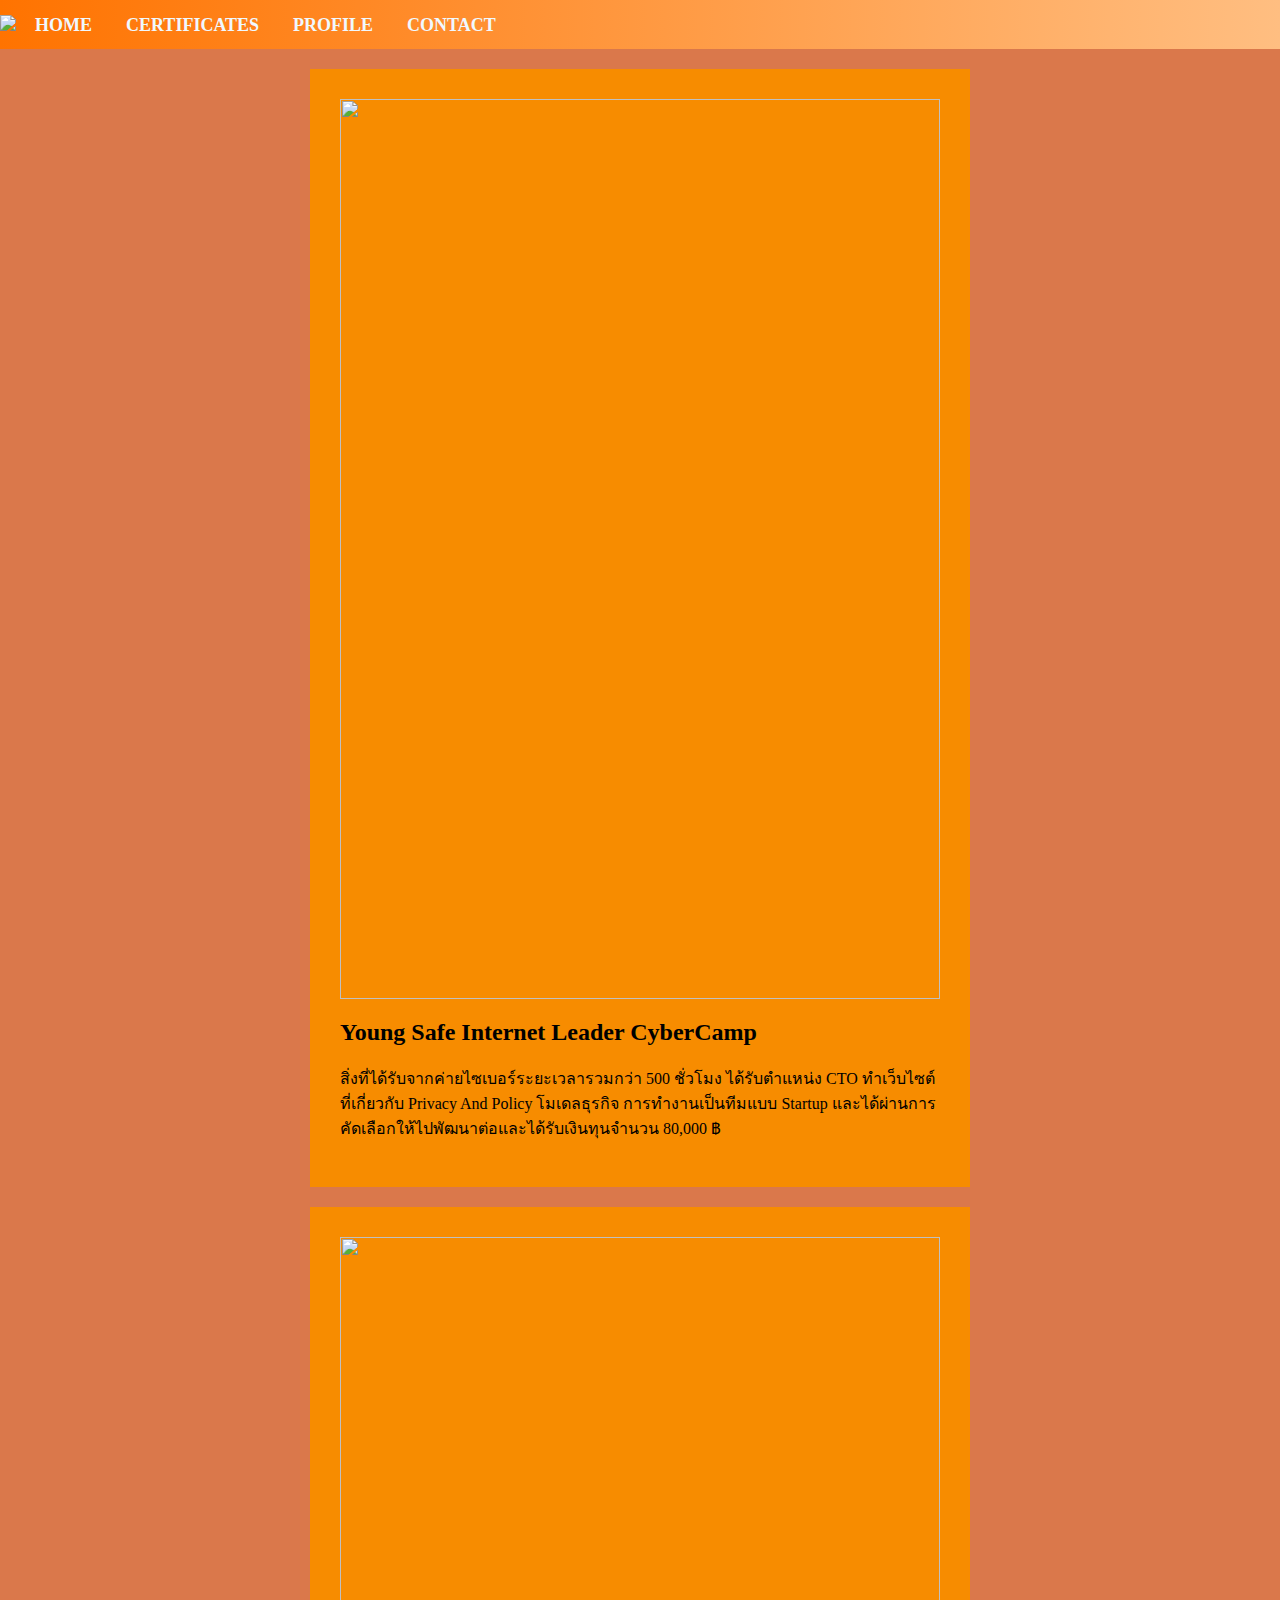
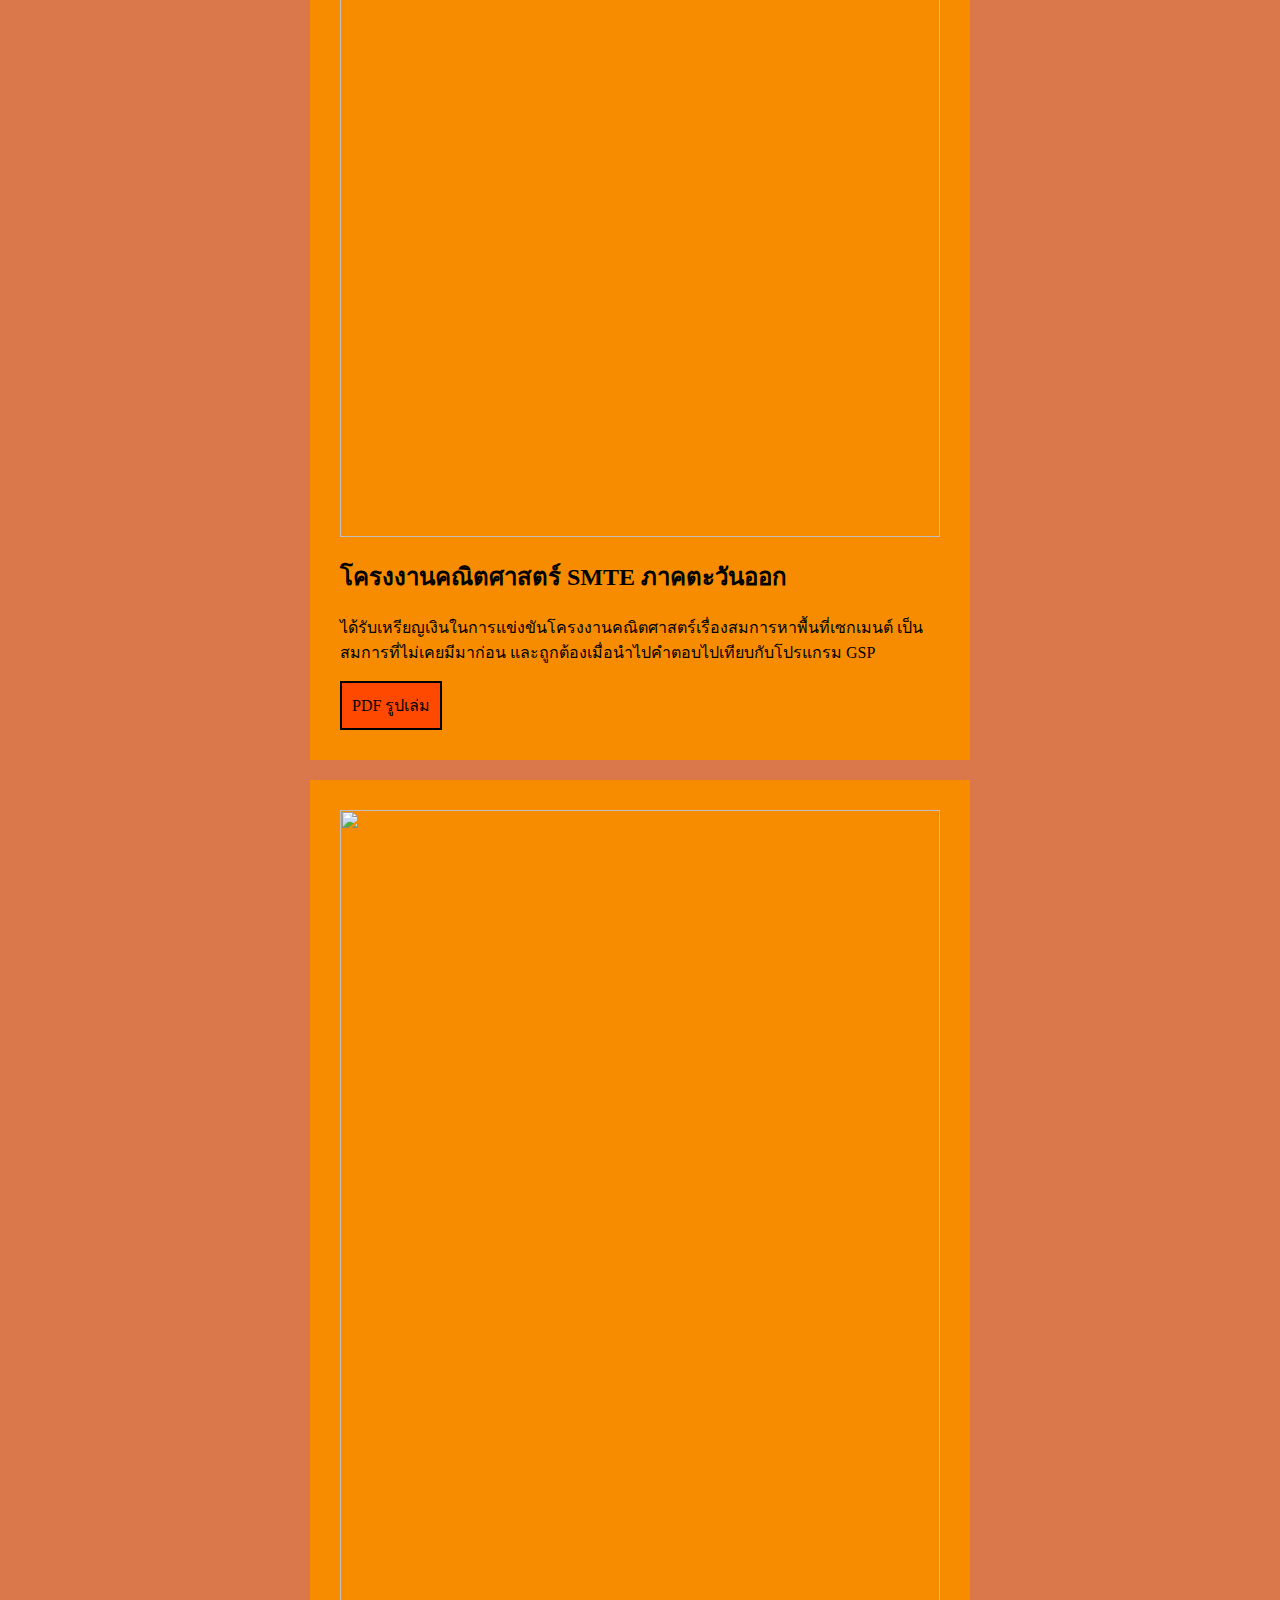
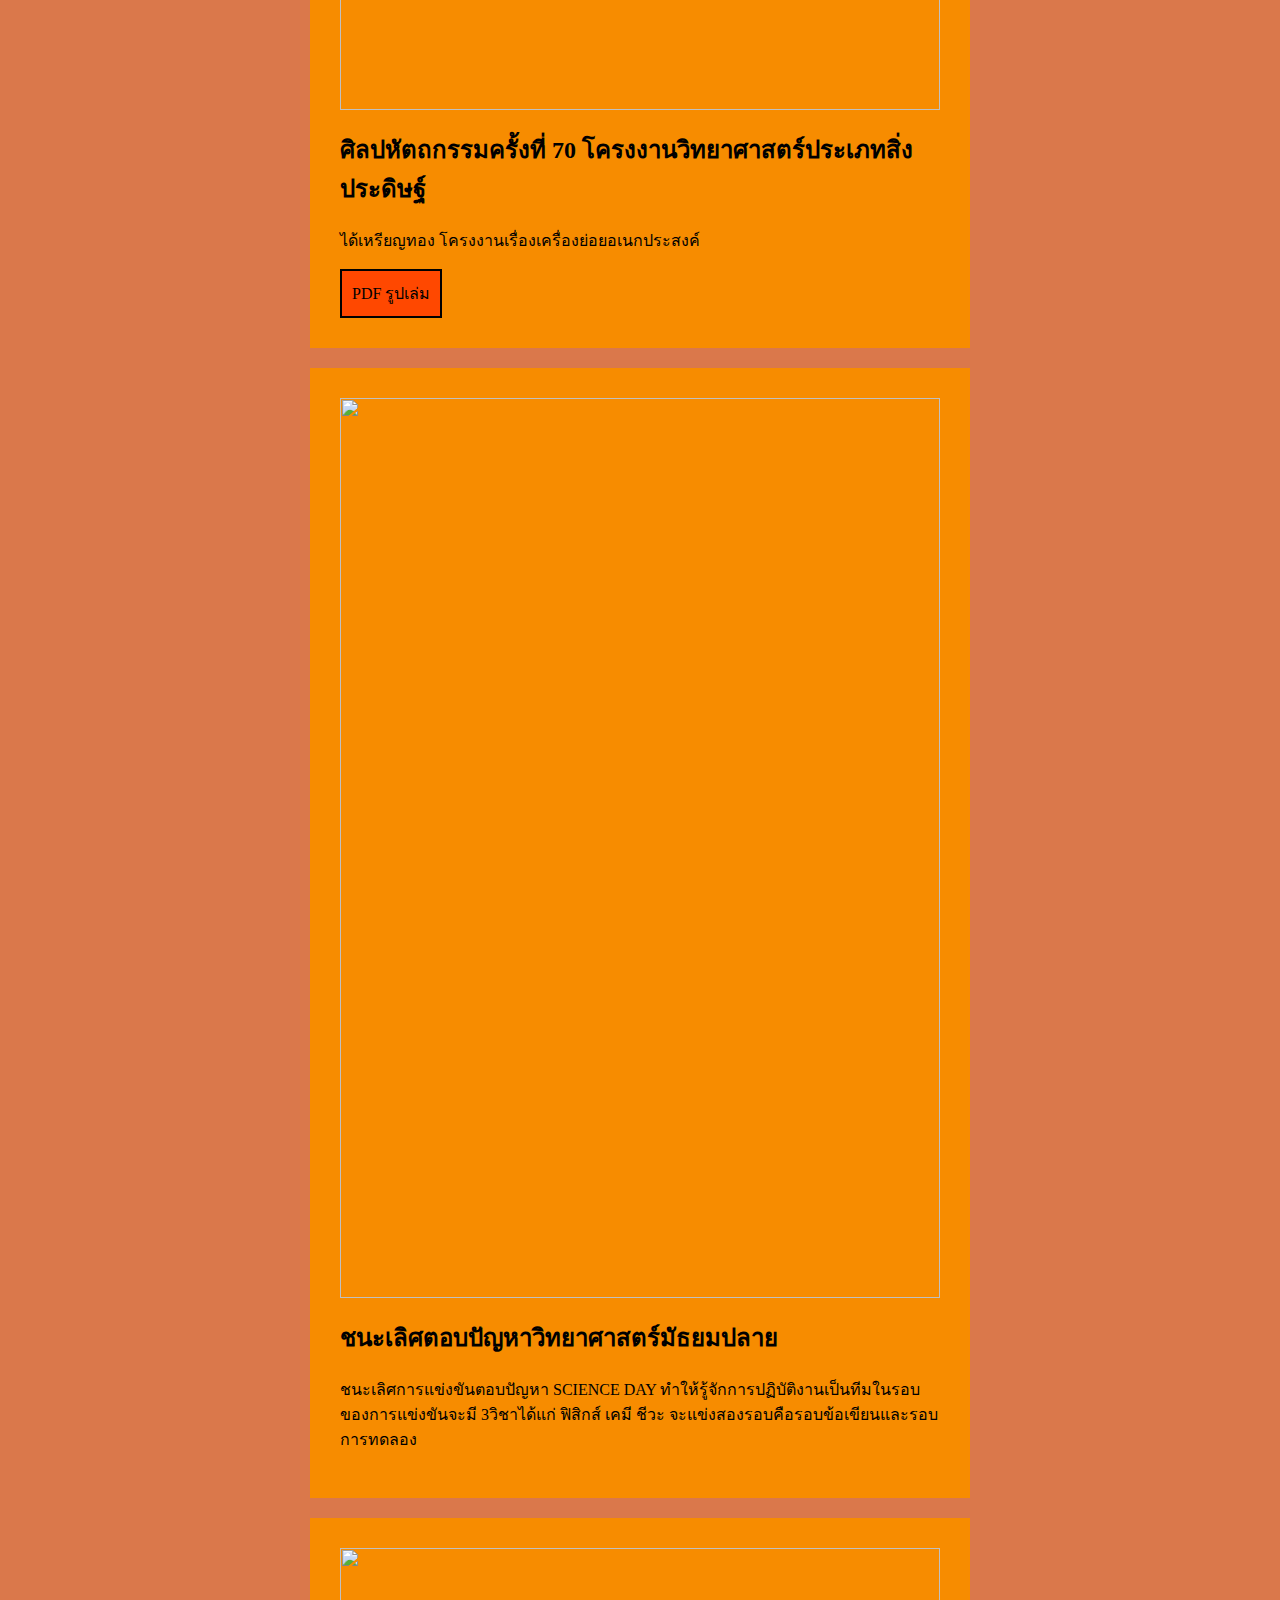
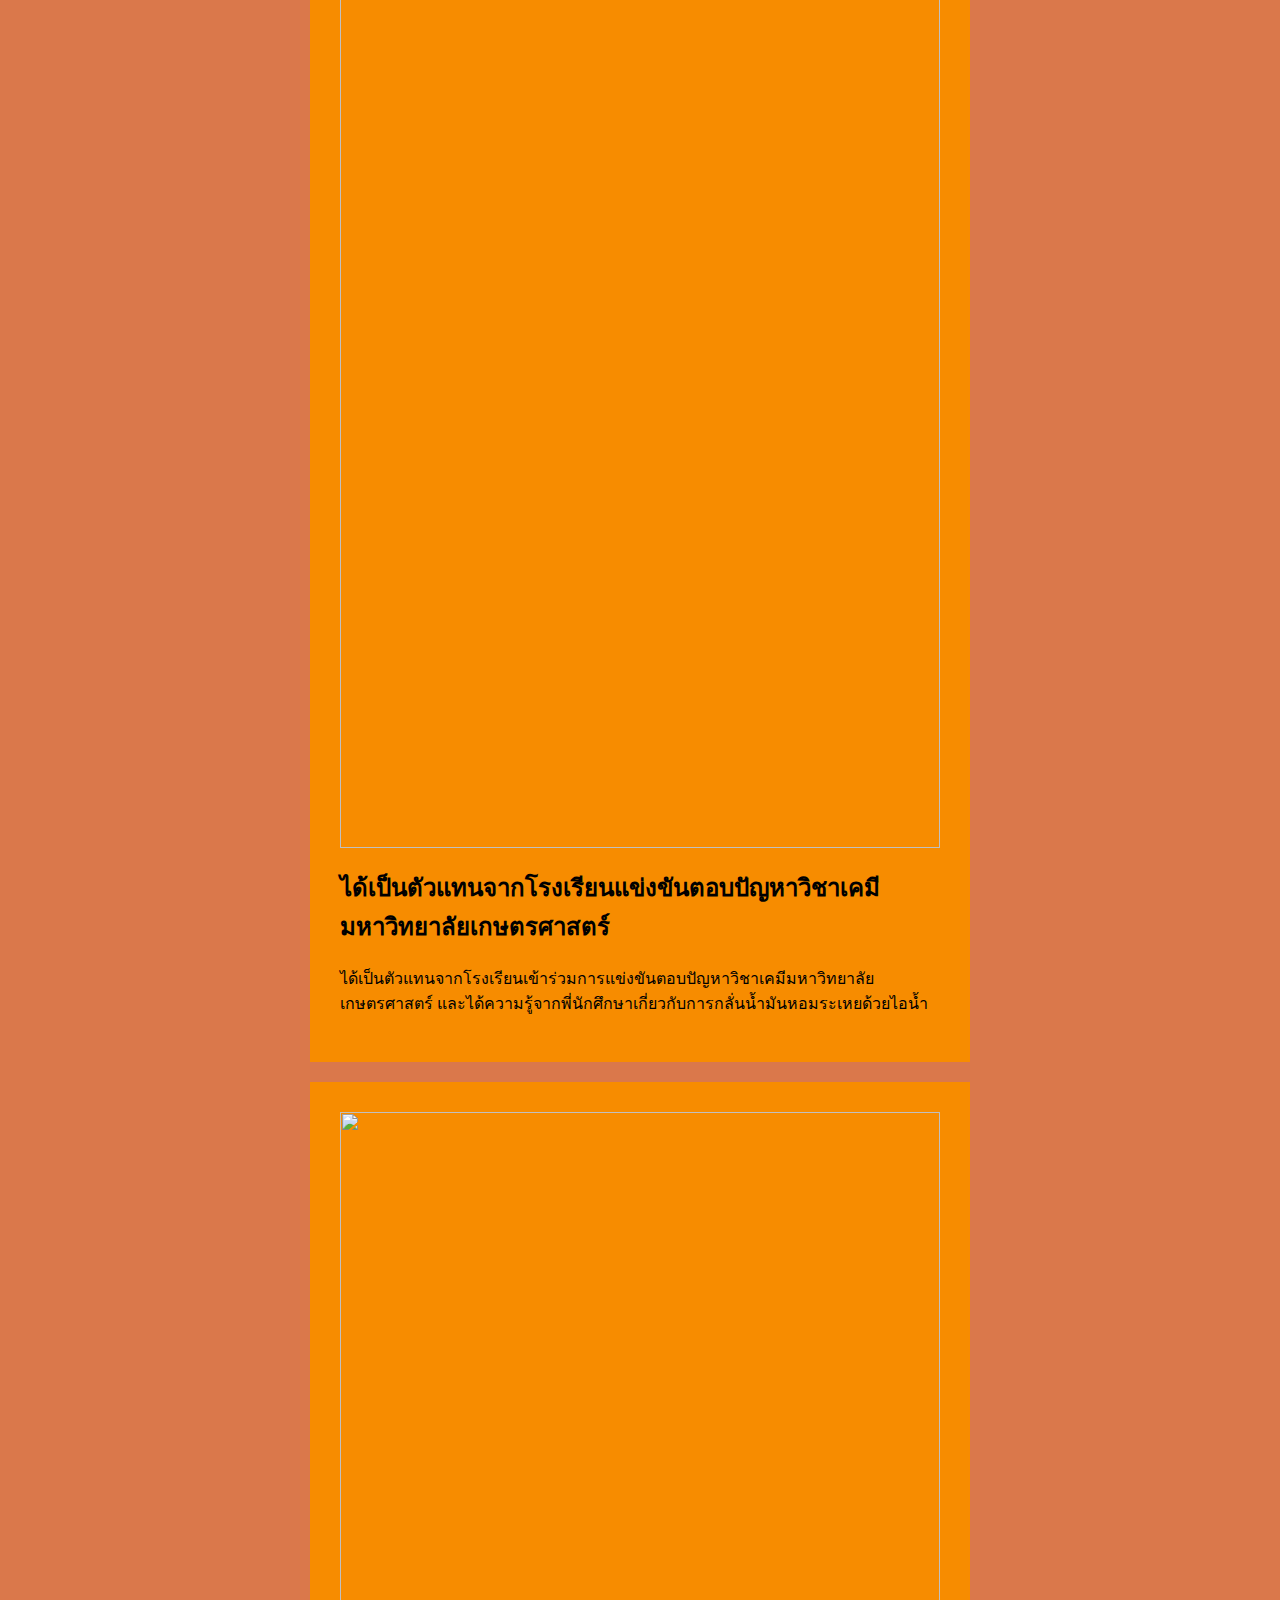
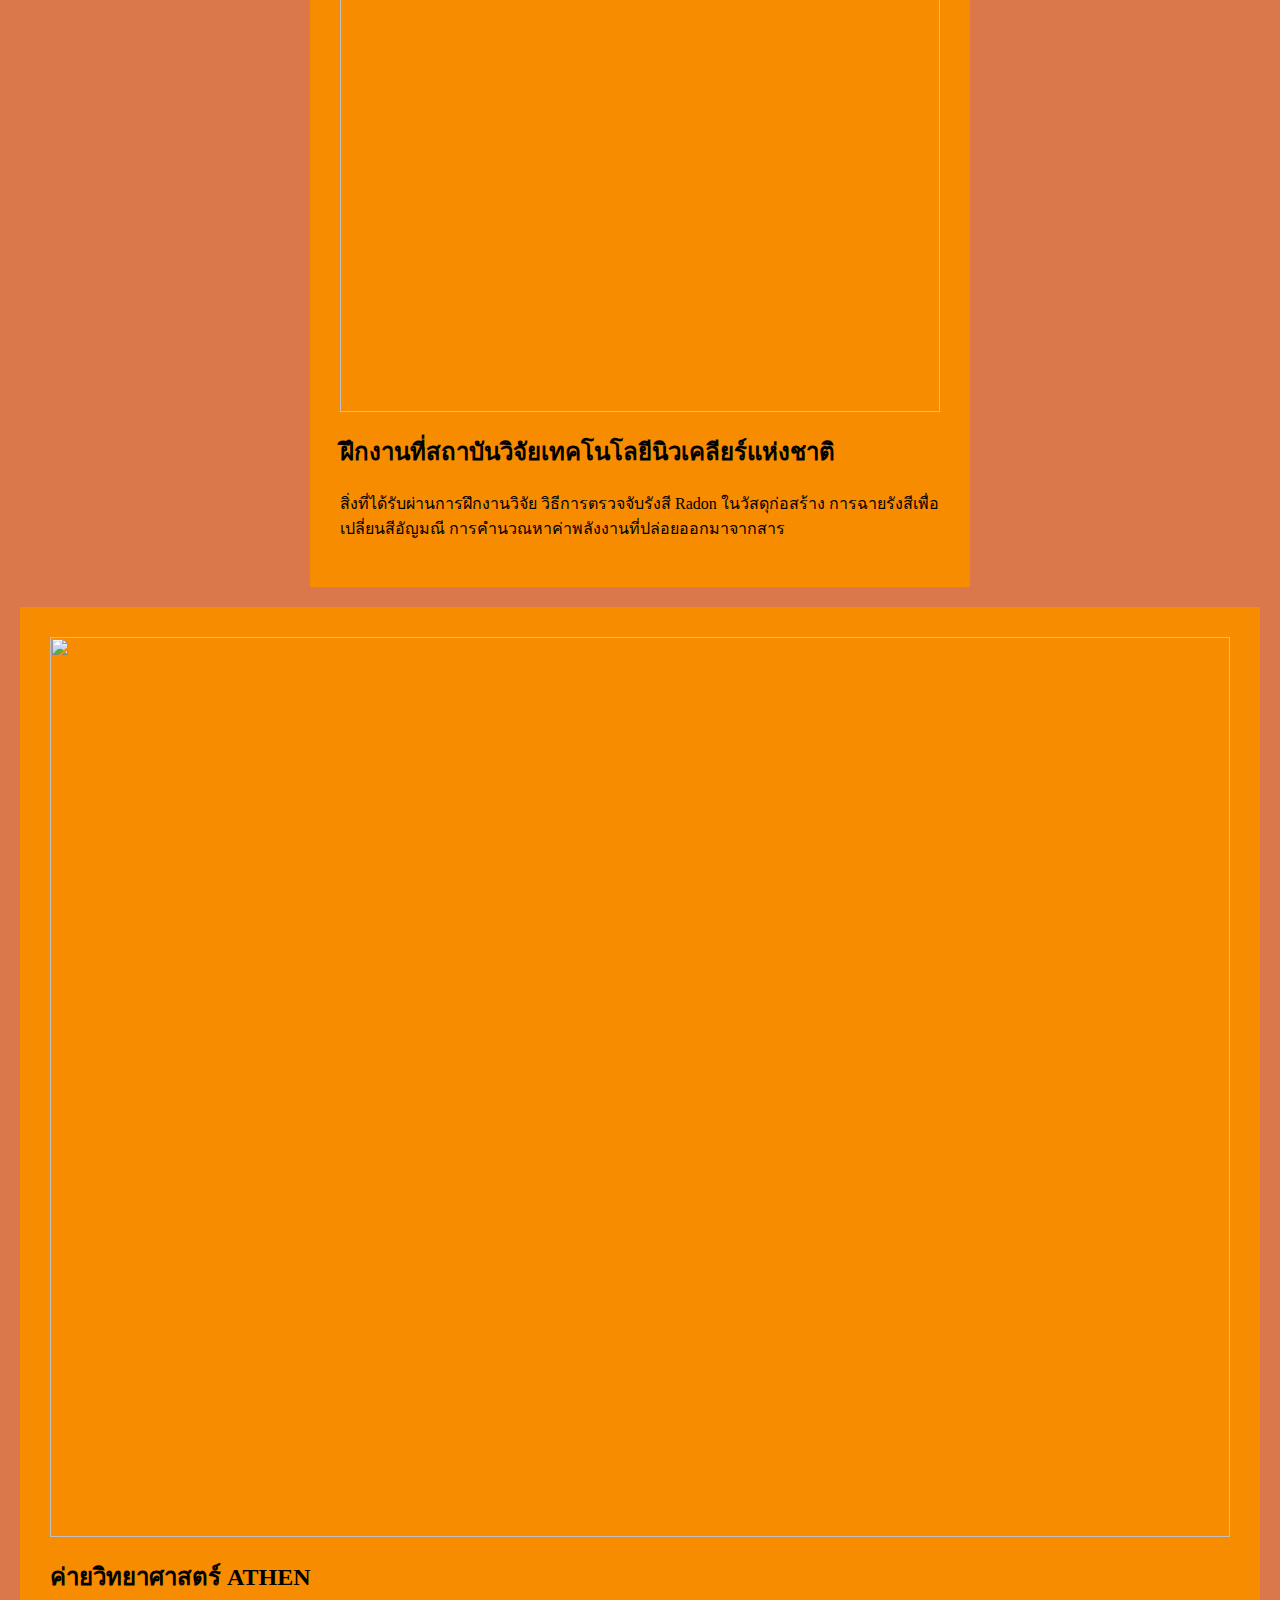
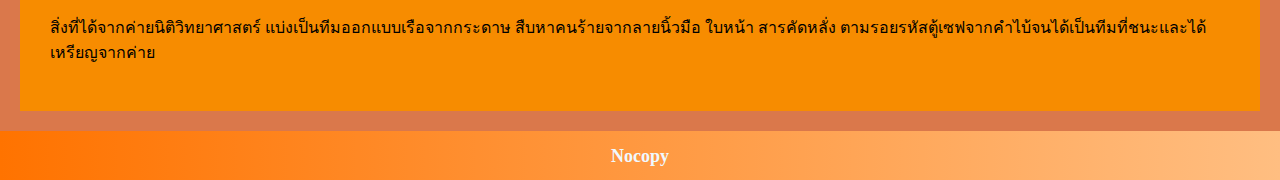
==== index.html @ 43bb810a "fisrt commit" ====
<html>
    <head>
        <title>PORTFOLIO</title>
        <link rel="stylesheet" href="/css/Main.css">
        <link rel="stylesheet" href="/css/CO1.css">
        <link rel="stylesheet" href="/css/CO2.css">
        <link rel="stylesheet" href="/css/logo.css">
        <link rel="stylesheet" href="/css/header.css">
    </head>
    <body>
        <header class="header">
        <img class="logo" src="logo.png" href="Contact.html">
        <a class="Menu brand" href="Main.html">HOME</a>
        <a class="Menu brand" href="/html/Certificates.html">CERTIFICATES</a>
        <a class="Menu brand" href="Content.html">PROFILE</a>
        <a class="Menu brand" href="Contact.html">CONTACT</a>


        </header>
        <div class="maincontent">
            <div class="box">
                <img class="IMG" src="PT9.png">
                <h2>Young Safe Internet Leader CyberCamp </h2>
                <p>สิ่งที่ได้รับจากค่ายไซเบอร์ระยะเวลารวมกว่า 500 ชั่วโมง ได้รับตำแหน่ง CTO ทำเว็บไซต์ที่เกี่ยวกับ Privacy And Policy โมเดลธุรกิจ การทำงานเป็นทีมแบบ Startup และได้ผ่านการคัดเลือกให้ไปพัฒนาต่อและได้รับเงินทุนจำนวน 80,000 ฿</p>
                
            </div>
            <div class="box">
                <img class="IMG" src="PT12.JPG">
                <h2>โครงงานคณิตศาสตร์ SMTE ภาคตะวันออก</h2>
                <p>ได้รับเหรียญเงินในการแข่งขันโครงงานคณิตศาสตร์เรื่องสมการหาพื้นที่เซกเมนต์ เป็นสมการที่ไม่เคยมีมาก่อน และถูกต้องเมื่อนำไปคำตอบไปเทียบกับโปรแกรม GSP</p>
                <a class="button" href="https://drive.google.com/file/d/12QyqbMdeaWuHPhATbJARW5T-5g_HepMK/view?usp=drive_link">PDF รูปเล่ม</a>
            </div>
            <div class="box">
                <img class="IMG" src="PT11.JPG">
                <h2>ศิลปหัตถกรรมครั้งที่ 70 โครงงานวิทยาศาสตร์ประเภทสิ่งประดิษฐ์</h2>
                <p>ได้เหรียญทอง โครงงานเรื่องเครื่องย่อยอเนกประสงค์ </p>
                <a class="button" href="https://drive.google.com/file/d/12QyqbMdeaWuHPhATbJARW5T-5g_HepMK/view?usp=drive_link">PDF รูปเล่ม</a>
            </div>
            <div class="box">
                <img class="IMG" src="PT8.JPG">
                <h2>ชนะเลิศตอบปัญหาวิทยาศาสตร์มัธยมปลาย</h2>
                <p>ชนะเลิศการแข่งขันตอบปัญหา SCIENCE DAY ทำให้รู้จักการปฏิบัติงานเป็นทีมในรอบของการแข่งขันจะมี 3วิชาได้แก่ ฟิสิกส์ เคมี ชีวะ จะแข่งสองรอบคือรอบข้อเขียนและรอบการทดลอง</p>
                
            </div>
            <div class="box">
                <img class="IMG" src="PT7.JPG">
                <h2>ได้เป็นตัวแทนจากโรงเรียนแข่งขันตอบปัญหาวิชาเคมีมหาวิทยาลัยเกษตรศาสตร์</h2>
                <p>ได้เป็นตัวแทนจากโรงเรียนเข้าร่วมการแข่งขันตอบปัญหาวิชาเคมีมหาวิทยาลัยเกษตรศาสตร์
                    และได้ความรู้จากพี่นักศึกษาเกี่ยวกับการกลั่นนํ้ามันหอมระเหยด้วยไอนํ้า</p>
                
            </div> <div class="box">
                <img class="IMG" src="PT6.JPG">
                <h2>ฝึกงานที่สถาบันวิจัยเทคโนโลยีนิวเคลียร์แห่งชาติ</h2>
                <p>สิ่งที่ได้รับผ่านการฝึกงานวิจัย วิธีการตรวจจับรังสี  Radon ในวัสดุก่อสร้าง การฉายรังสีเพื่อ
                    เปลี่ยนสีอัญมณี การคำนวณหาค่าพลังงานที่ปล่อยออกมาจากสาร</p>
                
            </div>
        </div> <div class="box">
            <img class="IMG" src="PT13.jpeg">
            <h2>ค่ายวิทยาศาสตร์ ATHEN</h2>
            <p>สิ่งที่ได้จากค่ายนิติวิทยาศาสตร์ แบ่งเป็นทีมออกแบบเรือจากกระดาษ สืบหาคนร้ายจากลายนิ้วมือ ใบหน้า สารคัดหลั่ง ตามรอยรหัสตู้เซฟจากคำไบ้จนได้เป็นทีมที่ชนะและได้เหรียญจากค่าย</p>
            
        </div>
        </div>
        <footer class="footer">
            <a class="Menu brand ">Nocopy</a>
        </footer>
    </body>
</html>
---- css/Main.css ----
html , body {
    background-color: rgb(218, 120, 75);
    margin: 0;
    padding: 0;
}
.box{
    background-color: rgb(247, 140, 0);
    padding: 30px;
    margin: 20px;
    
}
.IMG{
    width: 100%;
}
.button{
    color: black;
    background-color: rgb(255, 72, 0);
    padding: 10px;
    text-decoration: none;
    display: inline-block;
    border: 2px solid black;
}
.maincontent{
    max-width: 700px;
    margin: auto;
    
}
---- css/header.css ----
.Menu{
    color: aliceblue;
    padding: 15px;
    display:inline-block;
    text-decoration: none;
    margin-bottom: 0.5vw;
    padding-bottom: 0.5vw;
    padding-top: -5vw;
    
    
}
.brand{
    font-size: 18px;
    font-weight: 600;
}
.header{
    background: linear-gradient(90deg,#ff7300 , #ffbe81);    

}
.footer{
    
    background: linear-gradient(90deg,#ff7300 , #ffbe81);     
    text-align: center;
    
}
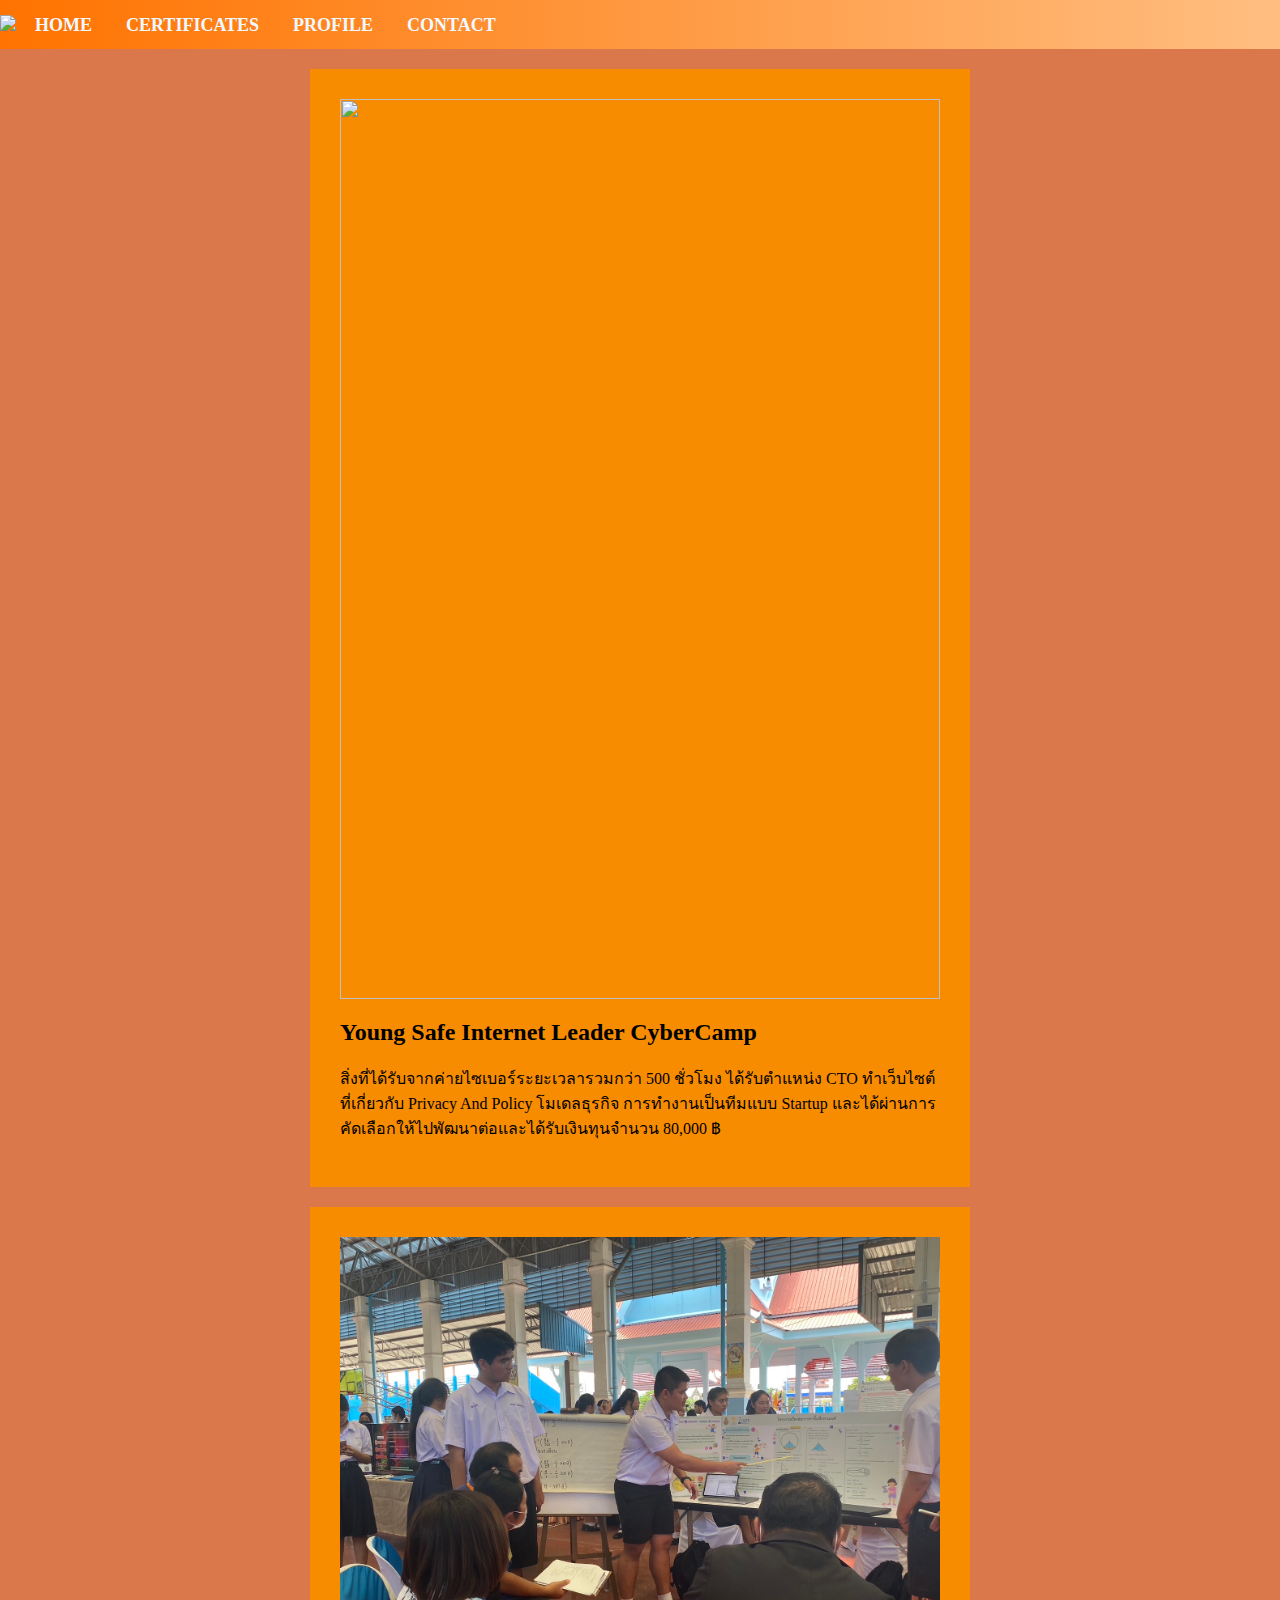
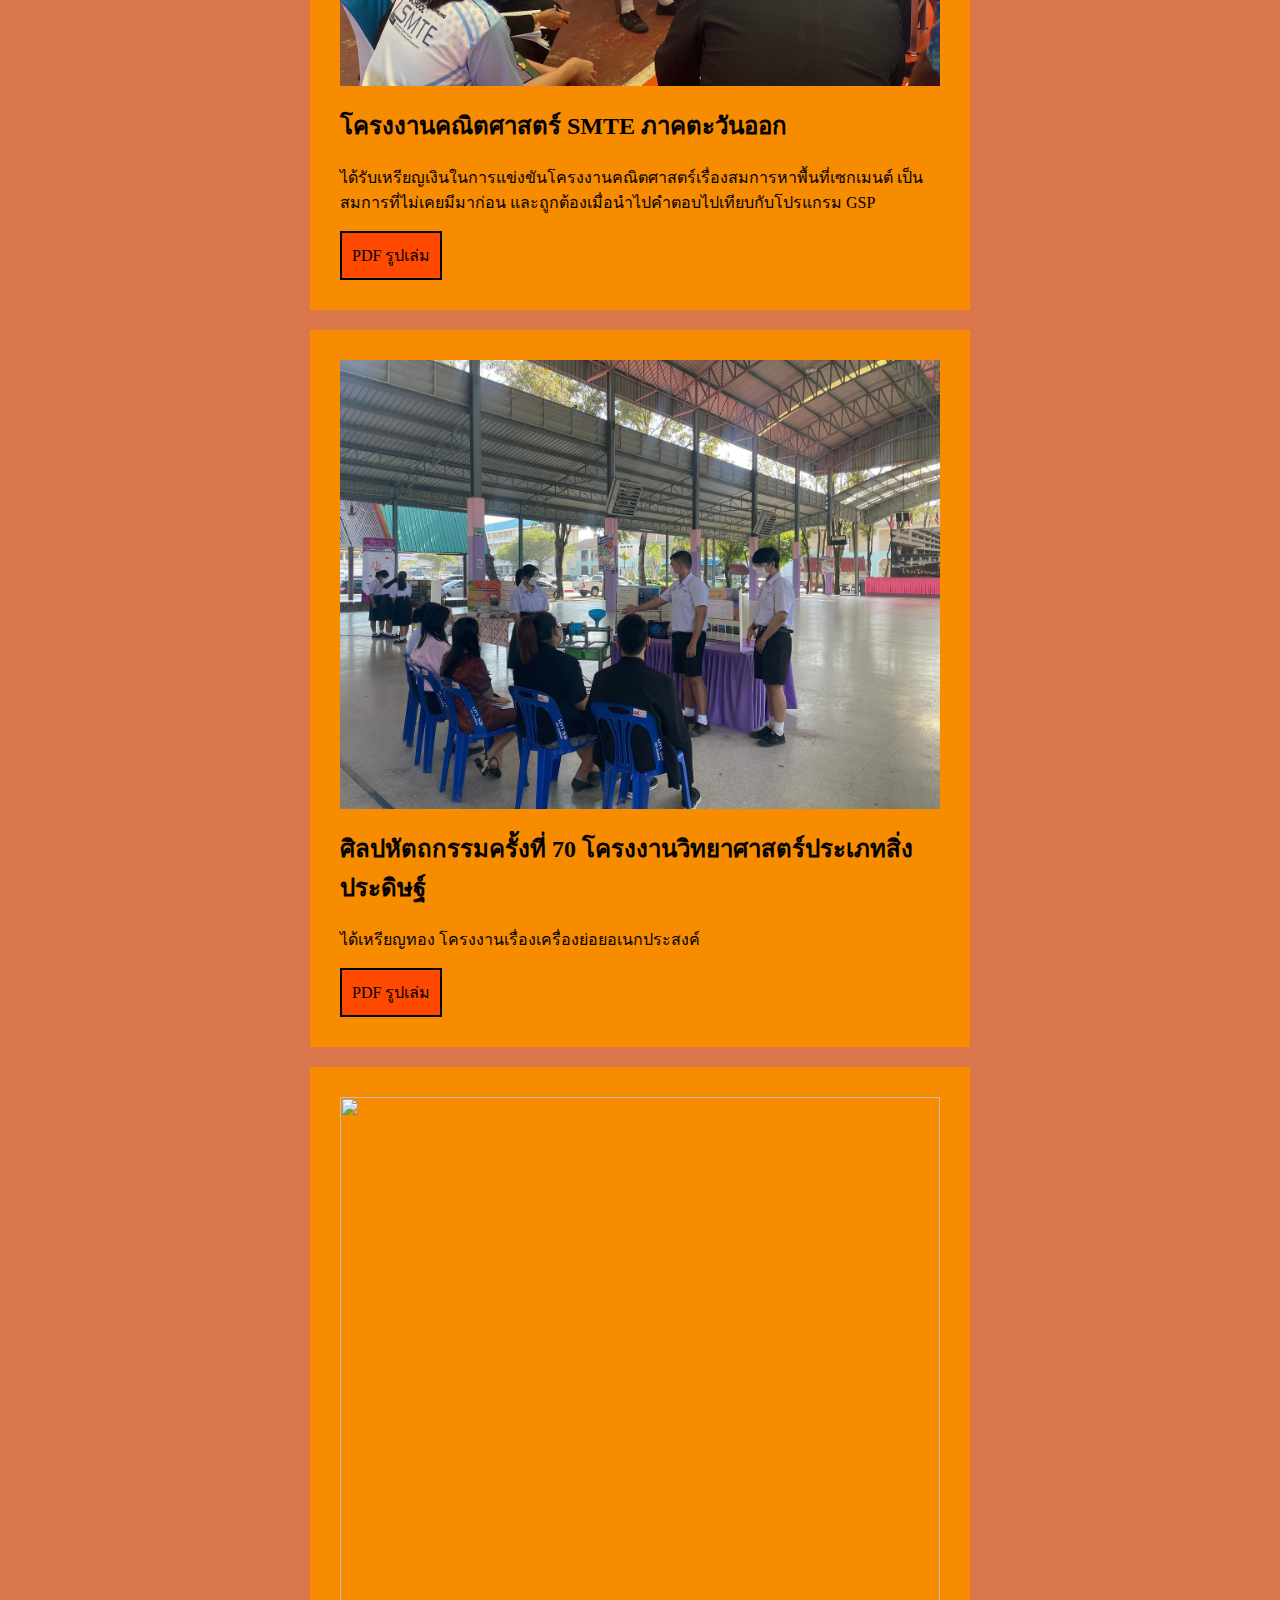
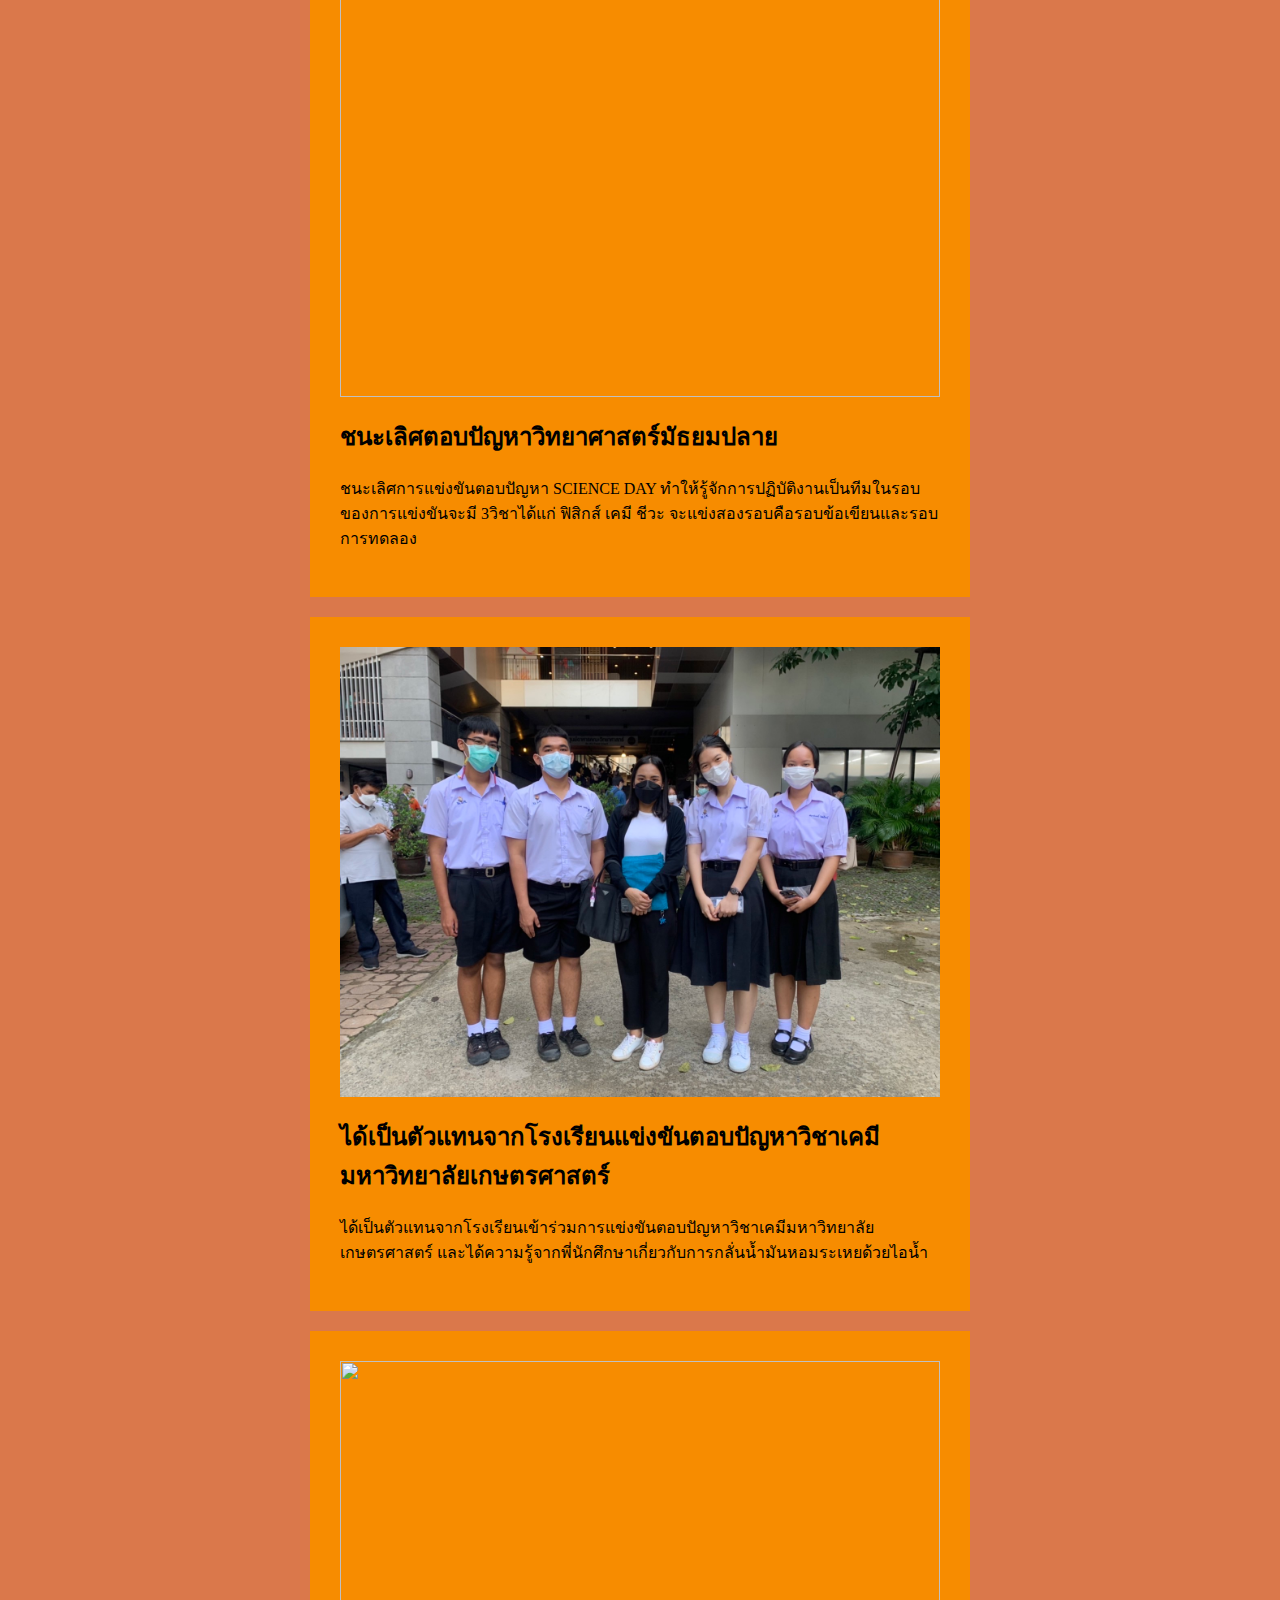
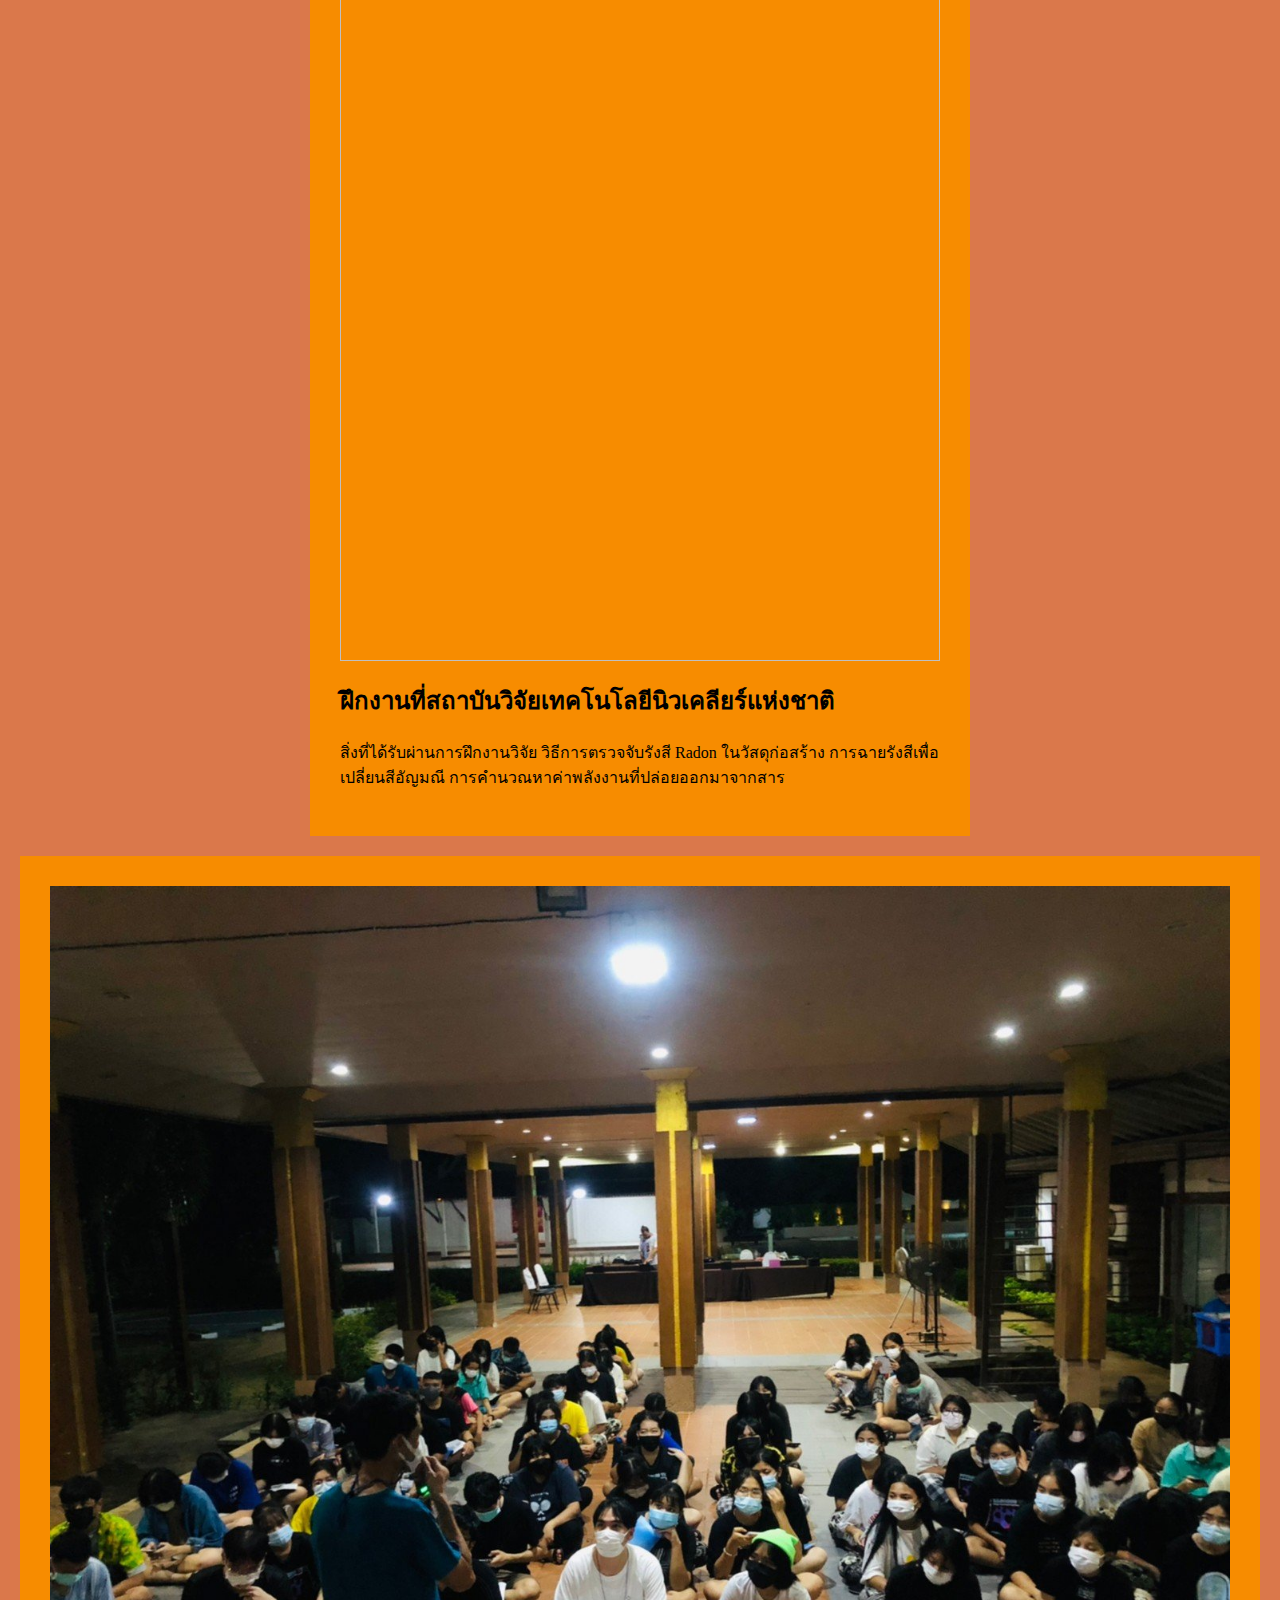
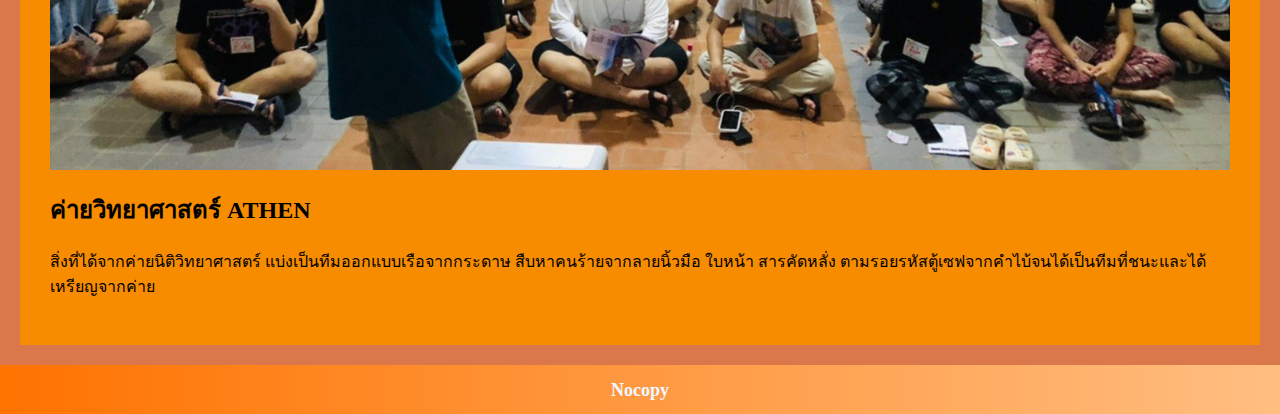
==== commit 67aec2f9: "project" ====
--- a/index.html
+++ b/index.html
@@ -10,8 +10,8 @@
     <body>
         <header class="header">
         <img class="logo" src="logo.png" href="Contact.html">
-        <a class="Menu brand" href="Main.html">HOME</a>
-        <a class="Menu brand" href="/html/Certificates.html">CERTIFICATES</a>
+        <a class="Menu brand" href="index.html">HOME</a>
+        <a class="Menu brand" href="Certificates.html">CERTIFICATES</a>
         <a class="Menu brand" href="Content.html">PROFILE</a>
         <a class="Menu brand" href="Contact.html">CONTACT</a>
 
@@ -19,44 +19,44 @@
         </header>
         <div class="maincontent">
             <div class="box">
-                <img class="IMG" src="PT9.png">
+                <img class="IMG" src="/photo/PT9.png">
                 <h2>Young Safe Internet Leader CyberCamp </h2>
                 <p>สิ่งที่ได้รับจากค่ายไซเบอร์ระยะเวลารวมกว่า 500 ชั่วโมง ได้รับตำแหน่ง CTO ทำเว็บไซต์ที่เกี่ยวกับ Privacy And Policy โมเดลธุรกิจ การทำงานเป็นทีมแบบ Startup และได้ผ่านการคัดเลือกให้ไปพัฒนาต่อและได้รับเงินทุนจำนวน 80,000 ฿</p>
                 
             </div>
             <div class="box">
-                <img class="IMG" src="PT12.JPG">
+                <img class="IMG" src="/photo/PT12.JPG">
                 <h2>โครงงานคณิตศาสตร์ SMTE ภาคตะวันออก</h2>
                 <p>ได้รับเหรียญเงินในการแข่งขันโครงงานคณิตศาสตร์เรื่องสมการหาพื้นที่เซกเมนต์ เป็นสมการที่ไม่เคยมีมาก่อน และถูกต้องเมื่อนำไปคำตอบไปเทียบกับโปรแกรม GSP</p>
                 <a class="button" href="https://drive.google.com/file/d/12QyqbMdeaWuHPhATbJARW5T-5g_HepMK/view?usp=drive_link">PDF รูปเล่ม</a>
             </div>
             <div class="box">
-                <img class="IMG" src="PT11.JPG">
+                <img class="IMG" src="/photo/PT11.JPG">
                 <h2>ศิลปหัตถกรรมครั้งที่ 70 โครงงานวิทยาศาสตร์ประเภทสิ่งประดิษฐ์</h2>
                 <p>ได้เหรียญทอง โครงงานเรื่องเครื่องย่อยอเนกประสงค์ </p>
                 <a class="button" href="https://drive.google.com/file/d/12QyqbMdeaWuHPhATbJARW5T-5g_HepMK/view?usp=drive_link">PDF รูปเล่ม</a>
             </div>
             <div class="box">
-                <img class="IMG" src="PT8.JPG">
+                <img class="IMG" src="/photo/PT8.JPG">
                 <h2>ชนะเลิศตอบปัญหาวิทยาศาสตร์มัธยมปลาย</h2>
                 <p>ชนะเลิศการแข่งขันตอบปัญหา SCIENCE DAY ทำให้รู้จักการปฏิบัติงานเป็นทีมในรอบของการแข่งขันจะมี 3วิชาได้แก่ ฟิสิกส์ เคมี ชีวะ จะแข่งสองรอบคือรอบข้อเขียนและรอบการทดลอง</p>
                 
             </div>
             <div class="box">
-                <img class="IMG" src="PT7.JPG">
+                <img class="IMG" src="/photo/PT7.JPG">
                 <h2>ได้เป็นตัวแทนจากโรงเรียนแข่งขันตอบปัญหาวิชาเคมีมหาวิทยาลัยเกษตรศาสตร์</h2>
                 <p>ได้เป็นตัวแทนจากโรงเรียนเข้าร่วมการแข่งขันตอบปัญหาวิชาเคมีมหาวิทยาลัยเกษตรศาสตร์
                     และได้ความรู้จากพี่นักศึกษาเกี่ยวกับการกลั่นนํ้ามันหอมระเหยด้วยไอนํ้า</p>
                 
             </div> <div class="box">
-                <img class="IMG" src="PT6.JPG">
+                <img class="IMG" src="/photo/PT6.JPG">
                 <h2>ฝึกงานที่สถาบันวิจัยเทคโนโลยีนิวเคลียร์แห่งชาติ</h2>
                 <p>สิ่งที่ได้รับผ่านการฝึกงานวิจัย วิธีการตรวจจับรังสี  Radon ในวัสดุก่อสร้าง การฉายรังสีเพื่อ
                     เปลี่ยนสีอัญมณี การคำนวณหาค่าพลังงานที่ปล่อยออกมาจากสาร</p>
                 
             </div>
         </div> <div class="box">
-            <img class="IMG" src="PT13.jpeg">
+            <img class="IMG" src="/photo/PT13.jpeg">
             <h2>ค่ายวิทยาศาสตร์ ATHEN</h2>
             <p>สิ่งที่ได้จากค่ายนิติวิทยาศาสตร์ แบ่งเป็นทีมออกแบบเรือจากกระดาษ สืบหาคนร้ายจากลายนิ้วมือ ใบหน้า สารคัดหลั่ง ตามรอยรหัสตู้เซฟจากคำไบ้จนได้เป็นทีมที่ชนะและได้เหรียญจากค่าย</p>
             
